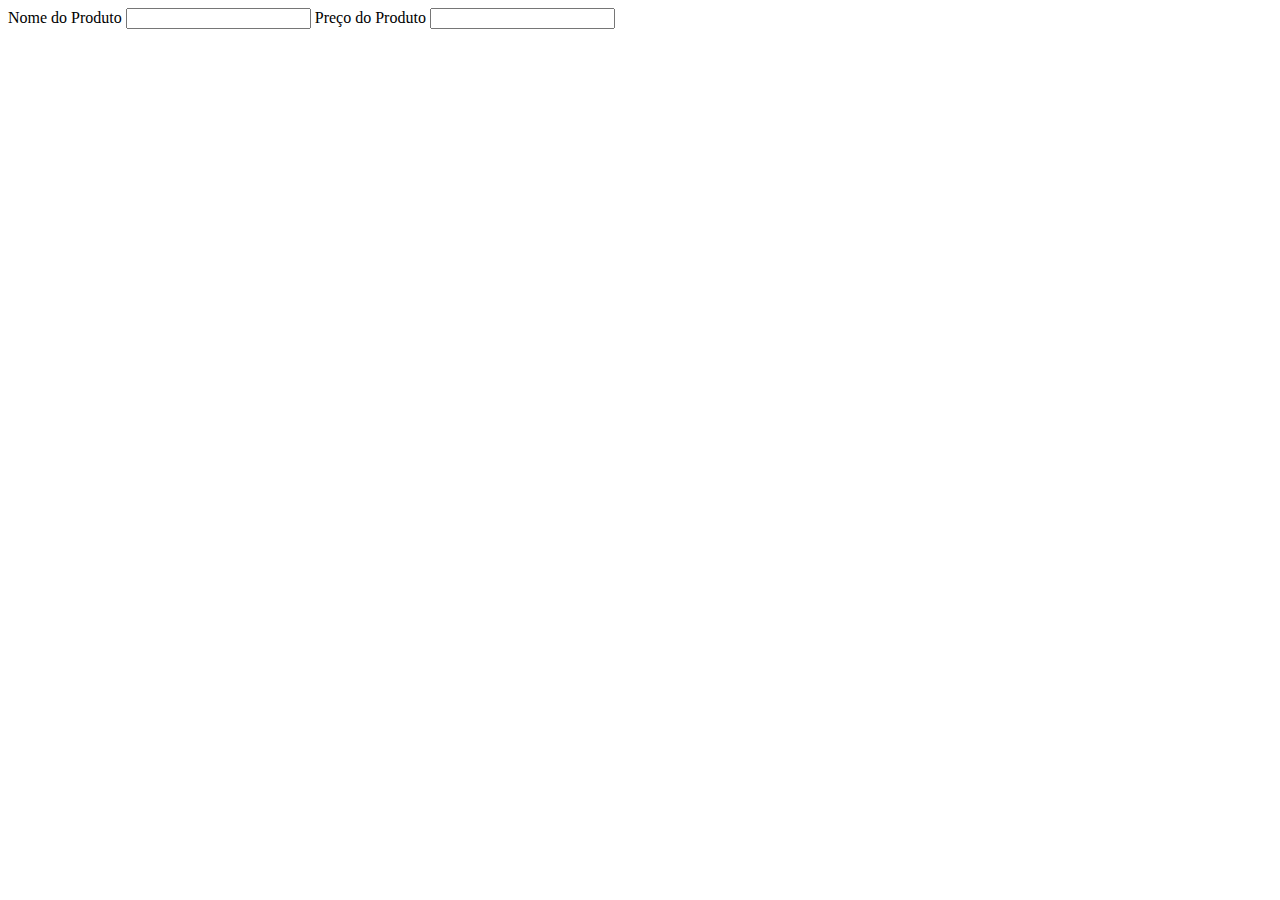
==== aprendendo.html @ 359a924a "js" ====
<!DOCTYPE html>
<html lang="pt-br">
<head>
    <meta charset="UTF-8">
    <meta http-equiv="X-UA-Compatible" content="IE=edge">
    <meta name="viewport" content="width=device-width, initial-scale=1.0">
    <title>Document</title>
</head>
<body>
    <form action="GET">
        <label for="name-prod">Nome do Produto</label>
        <input type="text" name="name-prod" id="">
        <label for="preco-prod">Preço do Produto</label>
        <input type="preco-prod">
    </form>
</body>
</html>
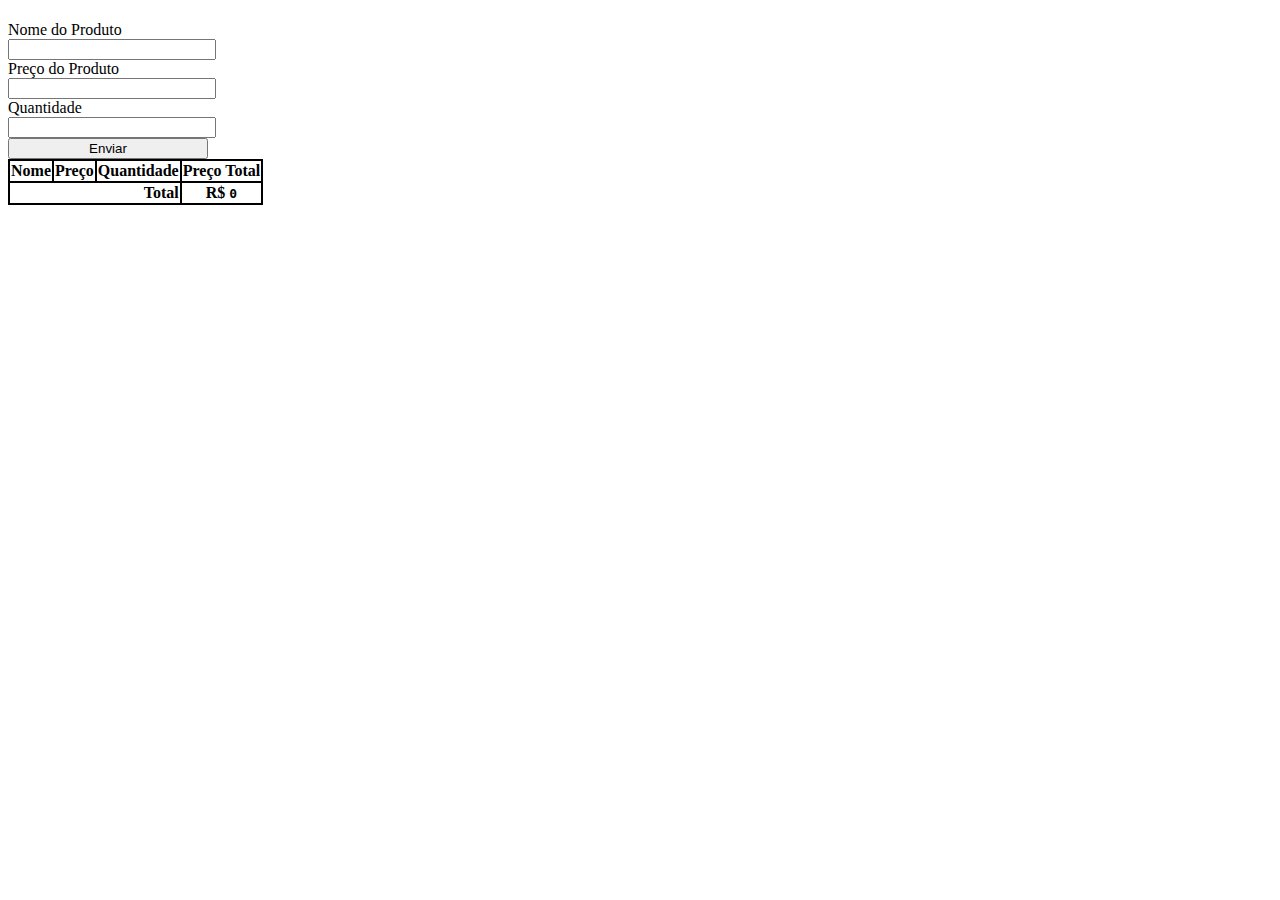
==== commit 0a27443c: "js" ====
--- a/aprendendo.html
+++ b/aprendendo.html
@@ -4,14 +4,94 @@
     <meta charset="UTF-8">
     <meta http-equiv="X-UA-Compatible" content="IE=edge">
     <meta name="viewport" content="width=device-width, initial-scale=1.0">
-    <title>Document</title>
+    <title>Docu</title>
+    <style>
+        div {
+            display: flex;
+            flex-direction: column;
+        }
+
+        div input {
+            width: 200px;
+        }
+
+        table, tr, th {
+            border: 2px black solid;
+            border-collapse: collapse;
+        }
+    </style>
 </head>
 <body>
-    <form action="GET">
+    <h1 id="seuNome"></h1>
+    <div>
         <label for="name-prod">Nome do Produto</label>
-        <input type="text" name="name-prod" id="">
+        <input type="text" name="name-prod" id="nome">
         <label for="preco-prod">Preço do Produto</label>
-        <input type="preco-prod">
-    </form>
+        <input type="text" name="preco-prod" id="preco">
+        <label for="quant">Quantidade</label>
+        <input type="text" name="quant" id="quant">
+        <input type="submit" value="Enviar" id="btn-add">
+    </div>
+
+    <table>
+        <thead>
+            <tr>
+                <th>Nome</th>
+                <th>Preço</th>
+                <th>Quantidade</th>
+                <th>Preço Total</th>
+            </tr>
+        </thead>
+        <tbody id="dados-produto">
+
+        </tbody>
+        <tr>
+            <th colspan="3" style="text-align: end;">Total</th>
+            <th>R$ <samp id="total">0</samp></th>
+        </tr>
+        
+    </table>
+
+
+    <script>
+        var nomePessoa = prompt("Seu nome?");
+        document.getElementById('seuNome').innerText = nomePessoa;
+        var nomeProd = document.getElementById('nome');
+        var precoProd = document.getElementById('preco');
+        var quantProd = document.getElementById('quant');
+        var dados = document.getElementById('dados-produto');
+        var btnAdd = document.getElementById('btn-add');
+        var totalSoma = 0;
+
+        btnAdd.onclick = function(){
+            addProduto(nomeProd.value,precoProd.value,quantProd.value);
+        }
+
+        // function addProduto(){
+        //     var total = parseFloat(precoProd.value) * parseFloat(quantProd.value);
+        //     totalSoma += total;
+        //     dados.innerHTML += `<tr>
+        //                         <td>${nomeProd.value}</td>
+        //                         <td>${precoProd.value}</td>
+        //                         <td>${quantProd.value}</td>
+        //                         <td>${total}</td>
+        //                         </tr>`;
+        //     document.getElementById('total').innerText = totalSoma;
+
+        // }
+
+        function addProduto(nome,preco,quant){
+            var total = parseFloat(preco) * parseFloat(quant);
+            totalSoma += total;
+            dados.innerHTML += `<tr>
+                                <td>${nome}</td>
+                                <td>${preco}</td>
+                                <td>${quant}</td>
+                                <td>${total}</td>
+                                </tr>`;
+            document.getElementById('total').innerText = totalSoma;
+
+        }
+    </script>
 </body>
 </html>